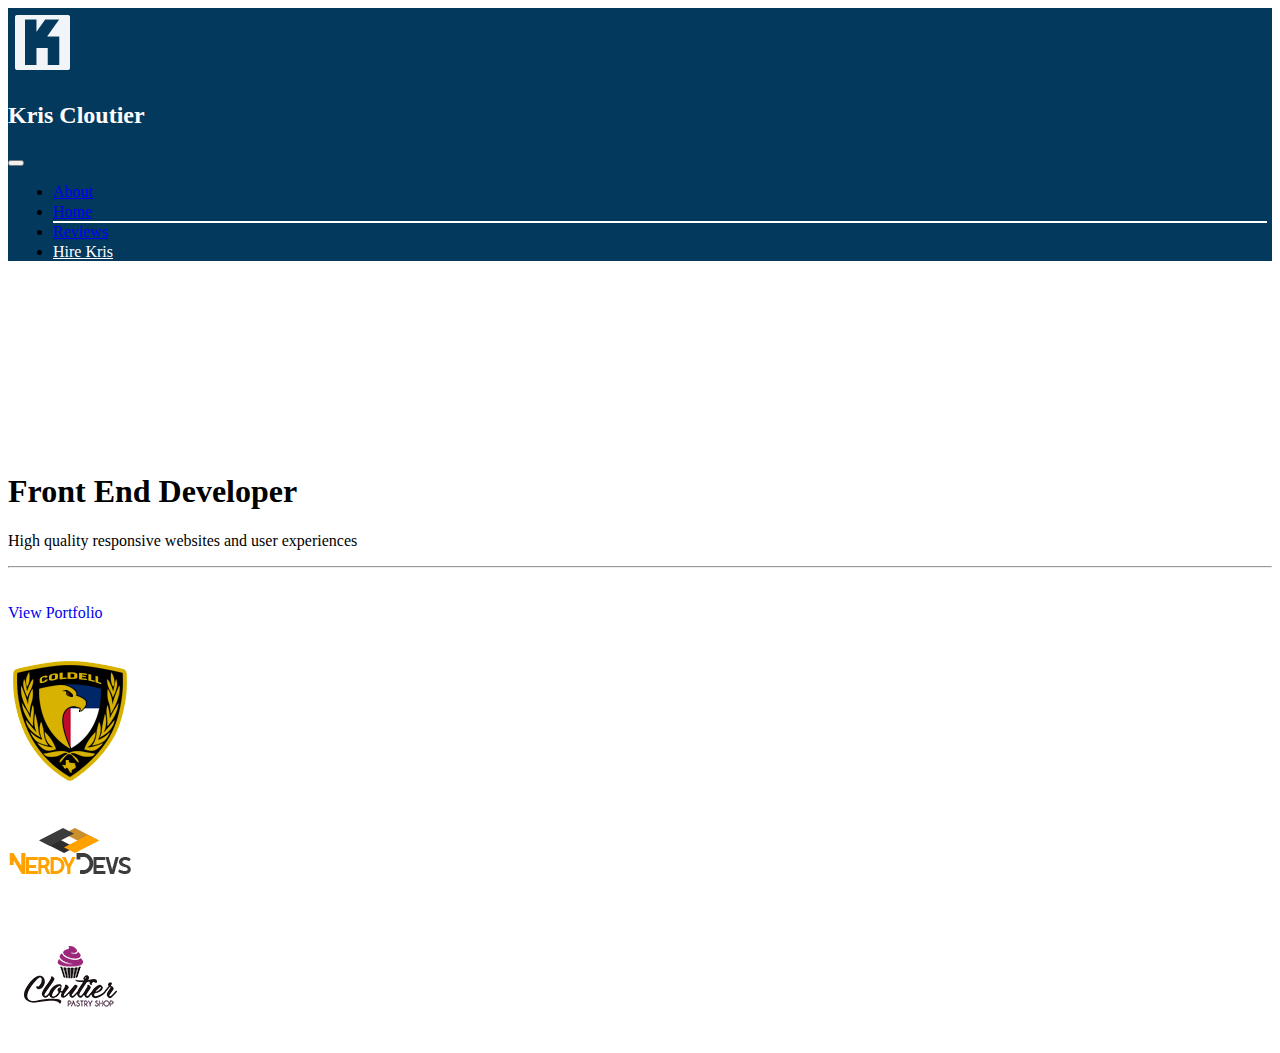
==== index.html @ d41c8bde "V 0.0.01" ====
<!DOCTYPE html>
<html>
<head>
    <meta charset="utf-8" />
    <meta http-equiv="X-UA-Compatible" content="IE=edge">
    <meta name="viewport" content="width=device-width, initial-scale=1">
    <meta name="description" content="Kris Cloutier's portfolio website with all my projects for you to enjoy! I work hard on my free time to have fun and learn new skills and I hope what you see excites you as much as it does with me.">

    <title>Portfolio | Kris Cloutier</title>

    <!-- Styles -->
    <link rel="icon" href="images/icon/icon1.png">
    <link rel="stylesheet" href="https://stackpath.bootstrapcdn.com/bootstrap/4.1.0/css/bootstrap.min.css" integrity="sha384-9gVQ4dYFwwWSjIDZnLEWnxCjeSWFphJiwGPXr1jddIhOegiu1FwO5qRGvFXOdJZ4" crossorigin="anonymous">
    <link rel="stylesheet" href="https://use.fontawesome.com/releases/v5.0.13/css/all.css" integrity="sha384-DNOHZ68U8hZfKXOrtjWvjxusGo9WQnrNx2sqG0tfsghAvtVlRW3tvkXWZh58N9jp" crossorigin="anonymous">
    <link rel="stylesheet" href="css/main.css">
</head>
<body>
    <head class="container-fluid">
        <nav class="navbar fixed-top navbar-expand-md navbar-dark bg-custom">
            <div class="container">
                <a id="white" class="navabr-brand" href="kris-cloutier.github.io"><img src="images/icon/icon2.png"></a>
                <h2 class="white">Kris Cloutier</h2>
                <button class="navbar-toggler" type="button" data-toggle="collapse" data-target="#navigation" aria-controls="navbarSupportedContent" aria-expanded="false" aria-label="Toggle navigation">
                    <span class="navbar-toggler-icon"></span>
                </button>

                <div class="collapse navbar-collapse" id="navigation">
                    <ul class="navbar-nav ml-auto">
                        <li class="underline nav-item">
                            <a class="nav-link" href="#">About</a>
                        </li>
                        <li class="nav-item active">
                            <a class="nav-link" href="#">Home</a>
                        </li>
                        <li class="underline nav-item">
                            <a class="nav-link" href="#">Reviews</a>
                        </li>
                        <li class="nav-item">
                            <a class="nav-link btn-cus-dark" type="button" href="#">Hire Kris</a>
                        </li>
                    </ul>
                </div>
            </div>
        </nav>
        </div>
    </head>
    <div class="push jumbotron jumbotron-fluid">
        <div class="container text-center">
            <h1 class="display-4">Front End Developer</h1>
            <p class="lead">High quality responsive websites and user experiences</p>
            <hr class="my-4">
            <div class="icons">
                <div class="row">
                    <div class="col-3">
                        <i class="fab fa-html5"></i>
                    </div>
                    <div class="col-3">
                        <i class="fab fa-css3-alt"></i>
                    </div>
                    <div class="col-3">
                        <i class="fab fa-js"></i>
                    </div>
                    <div class="col-3">
                        <i class="fab fa-python"></i>
                    </div>
                </div>
            </div>
            <a class="no-deco" href="#">
                <p class="lead pad-20">View Portfolio</p>
                <p class="lead"><i class="fas fa-angle-down"></i></p>
            </a>
        </div>
    </div>
    <main class="container">
        <div class="row text-center pad-20">
            <div class="col-4 zoom-out coldell">
                <img class="img-responsive" src="images/portfolio/coldell/coldell125.png">
            </div>
            <div class="col-4 zoom-out">
                <img class="img-responsive" src="images/portfolio/nerdydevs/Transparent125.png">
            </div>
            <div class="col-4 zoom-out">
                <img class="img-responsive" src="images/portfolio/cloutier/Transparent125.png">
            </div>
        </div>
    </main>
    <script src="https://code.jquery.com/jquery-3.3.1.slim.min.js" integrity="sha384-q8i/X+965DzO0rT7abK41JStQIAqVgRVzpbzo5smXKp4YfRvH+8abtTE1Pi6jizo" crossorigin="anonymous"></script>
	<script src="https://cdnjs.cloudflare.com/ajax/libs/popper.js/1.14.0/umd/popper.min.js" integrity="sha384-cs/chFZiN24E4KMATLdqdvsezGxaGsi4hLGOzlXwp5UZB1LY//20VyM2taTB4QvJ" crossorigin="anonymous"></script>
	<script src="https://stackpath.bootstrapcdn.com/bootstrap/4.1.0/js/bootstrap.min.js" integrity="sha384-uefMccjFJAIv6A+rW+L4AHf99KvxDjWSu1z9VI8SKNVmz4sk7buKt/6v9KI65qnm" crossorigin="anonymous"></script>
</body>
</html>
---- css/main.css ----
.btn-cus-dark {
    background-color: #03395c;
    color: #fff;
}
.btn-cus-dark:hover {
    transition: 0.3s ease;
    background-color: #011e31;
}
#white {
    color: #fff;
    text-decoration: none; 
}
.bg-custom {
    background-color: #03395c;
}
.active {
    border-bottom: 2px solid #fff 
}
.underline:after {
    display:block;
    content: '';
    border-bottom: solid 2px #afb0b1;  
    transform: scaleX(0);  
    transition: transform 250ms ease-in-out;
  }
.underline:hover:after { transform: scaleX(1); }
.underline.fromRight:after{ transform-origin:100% 50%; }
.underline.fromLeft:after{  transform-origin:  0% 50%; }
.nav-item {
    margin: 0 5px 0 5px;
}
.white {
    color: #fff
}
.push {
    padding-top: 175px;
}
.icons {
    font-size: 72px;
}
.fa-html5 {
    color: #ee5f00;
}
.fa-css3-alt {
    color: #3c85f3;
}
.fa-js {
    color: #dbc712
}
.fa-python {
    color: #ffd43b
}
.pad-20 {
    padding-top: 20px;
}
.no-deco {
    text-decoration: none;
}
.zoom-out {
    transition: transform 0.5s;
}
.zoom-out:hover {
    transform: scale(.75);
}
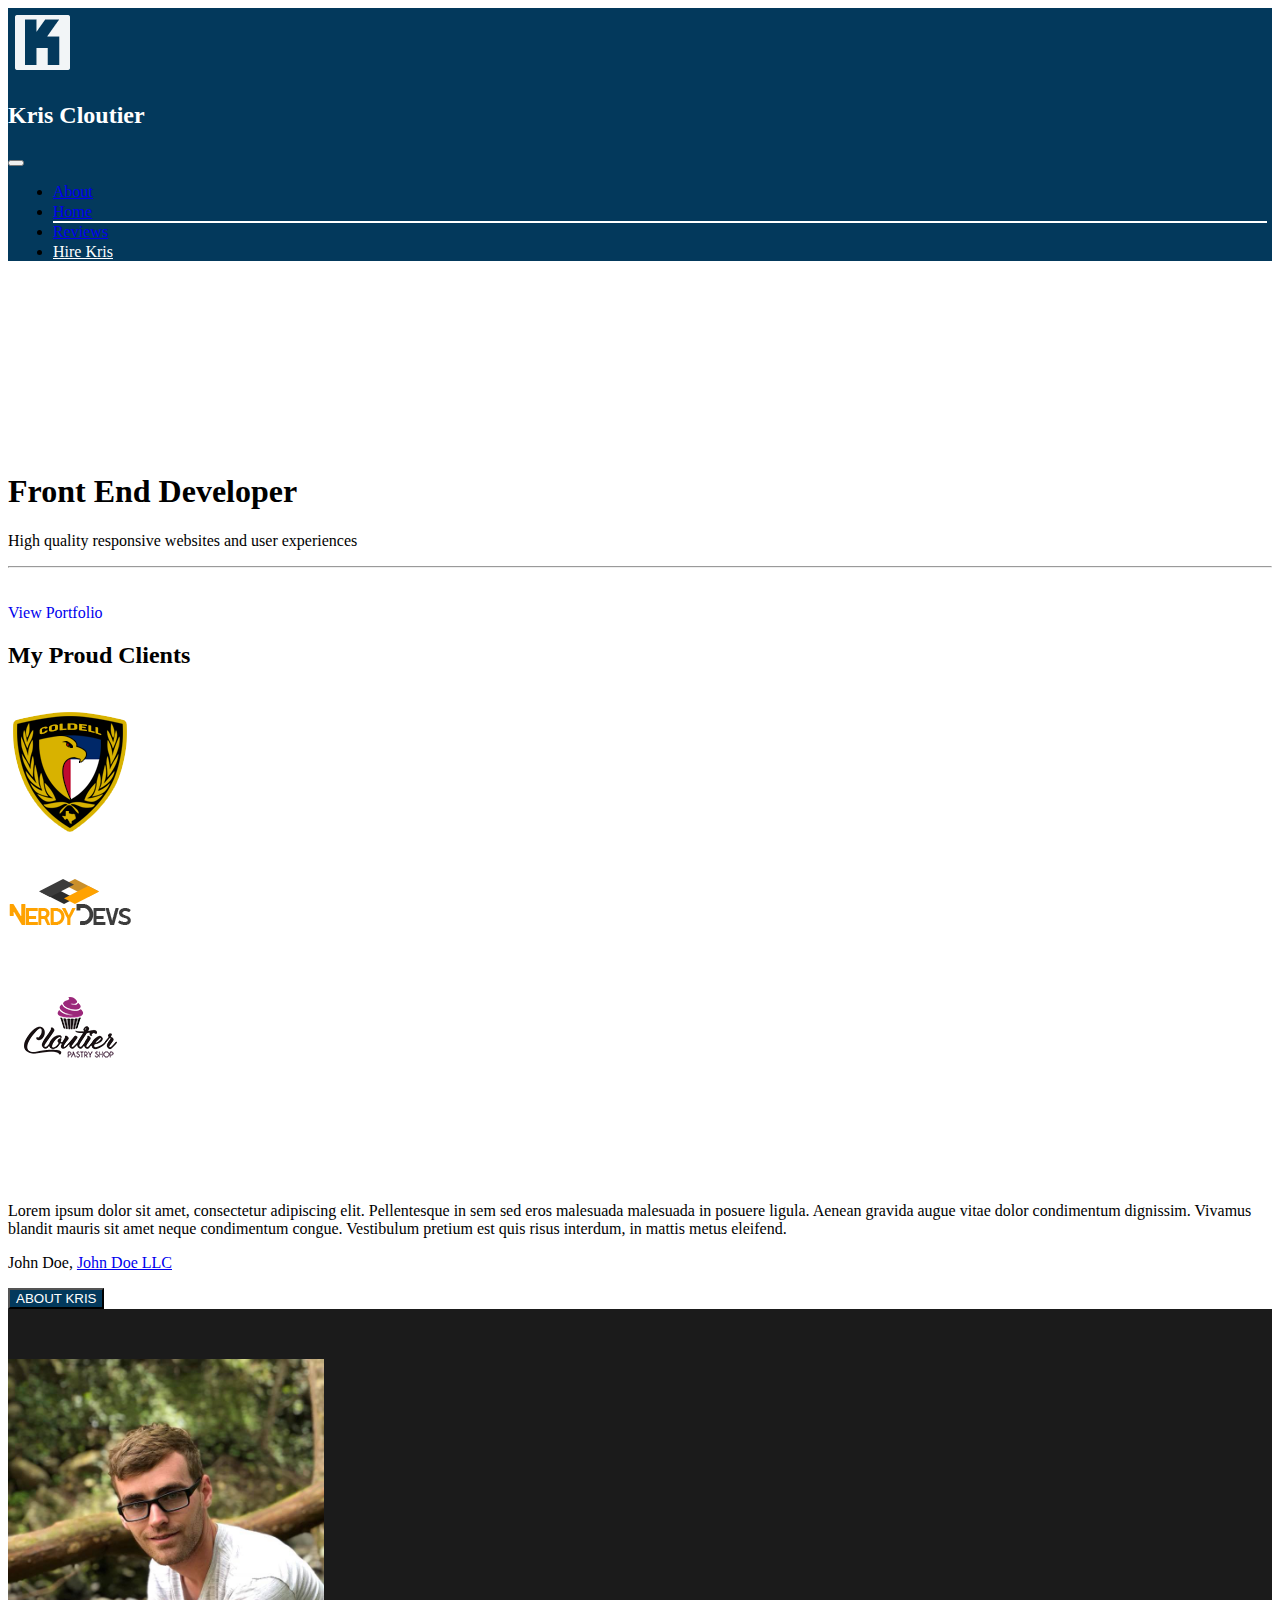
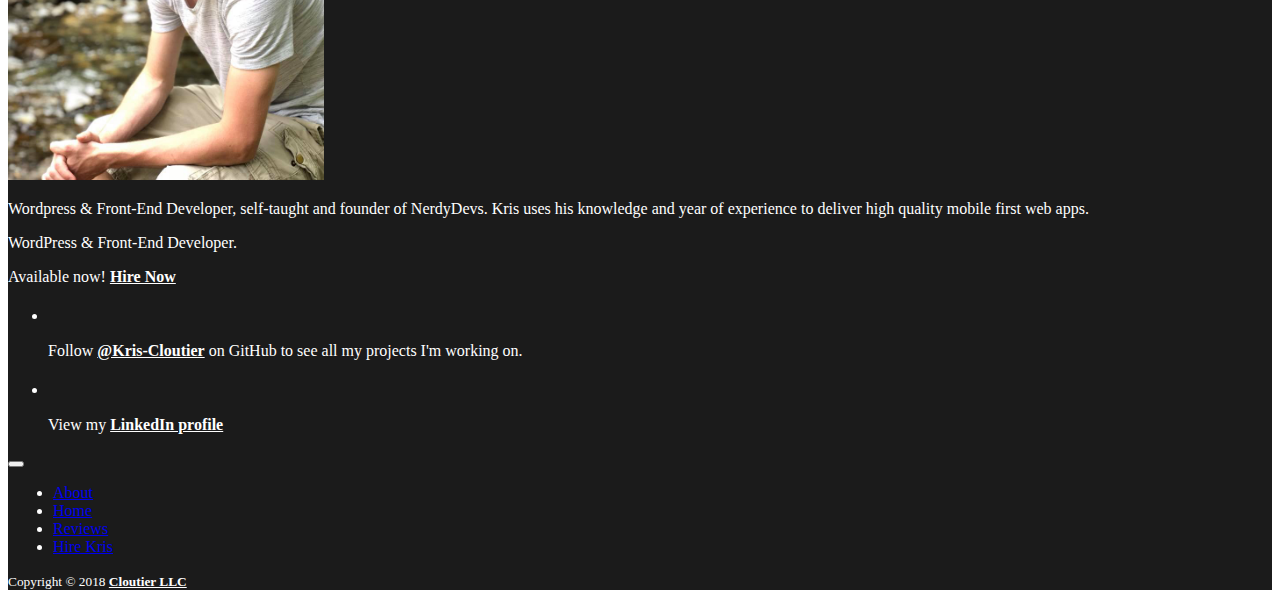
==== commit 04c97d34: "Finished Main page" ====
--- a/index.html
+++ b/index.html
@@ -42,7 +42,6 @@
                 </div>
             </div>
         </nav>
-        </div>
     </head>
     <div class="push jumbotron jumbotron-fluid">
         <div class="container text-center">
@@ -71,19 +70,86 @@
             </a>
         </div>
     </div>
-    <main class="container">
-        <div class="row text-center pad-20">
-            <div class="col-4 zoom-out coldell">
-                <img class="img-responsive" src="images/portfolio/coldell/coldell125.png">
+    <main>
+        <div class="container">
+            <div class="row">
+                <div class="col-12 text-center">
+                    <h2>My Proud Clients</h2>
+                </div>
             </div>
-            <div class="col-4 zoom-out">
-                <img class="img-responsive" src="images/portfolio/nerdydevs/Transparent125.png">
+            <div class="row text-center pad-20">
+                <div class="col-4 zoom-out coldell">
+                    <a href="#"><img class="img-responsive" src="images/portfolio/coldell/coldell125.png"></a>
+                </div>
+                <div class="col-4 zoom-out">
+                    <a href="http://www.nerdydevs.com"><img class="img-responsive" src="images/portfolio/nerdydevs/Transparent125.png"></a>
+                </div>
+                <div class="col-4 zoom-out">
+                    <a href="#"><img class="img-responsive" src="images/portfolio/cloutier/Transparent125.png"></a>
+                </div>
             </div>
-            <div class="col-4 zoom-out">
-                <img class="img-responsive" src="images/portfolio/cloutier/Transparent125.png">
+        </div>    
+        <div class="container-fluid mar-50 pad-20">
+            <div class="container">
+                <div class="row">
+                    <div class="col-8 mx-auto text-center">
+                        <i class="fas fa-quote-left"></i>
+                        <p class="text-left pad-20">Lorem ipsum dolor sit amet, consectetur adipiscing elit. Pellentesque in sem sed eros malesuada malesuada in posuere ligula. Aenean gravida augue vitae dolor condimentum dignissim. Vivamus blandit mauris sit amet neque condimentum congue. Vestibulum pretium est quis risus interdum, in mattis metus eleifend.</p>
+                        <p class="text-right">John Doe, <a href="#">John Doe LLC</a></p>
+                    </div>
+                </div>    
+            </div>    
+        </div>
+        <button class="btn btn-lg btn-cus btn-block btn-cus-dark">ABOUT KRIS <i class="fas fa-chevron-circle-right"></i></button>
+    </main>
+    <footer>
+        <div class="container pad-50">
+            <div class="row">
+                <div class="col-6 inline">
+                    <img class="img-thumbnail img-fluid me float-left" src="images/kris/Kris.jpg">
+                    <p>Wordpress & Front-End Developer, self-taught and founder of NerdyDevs. Kris uses his knowledge and year of experience to deliver high quality mobile first web apps.</p>
+                    <p>WordPress & Front-End Developer.</p>
+                    <p>Available now! <a class="footer-link" href="#"><strong>Hire Now <i class="fas fa-angle-double-right"></i></strong></a></p>
+                </div>
+                <div class="col-6">
+                    <ul class="navbar-nav">
+                        <li><i class="fab fa-github float-left space git"></i> <p>Follow <a class="footer-link" href="https://github.com/Kris-Cloutier"><strong>@Kris-Cloutier</strong></a> on GitHub to see all my projects I'm working on.</p></li>
+                        <li><i class="fab fa-linkedin-in float-left space link"></i>  <p>View my <a class="footer-link" href="https://www.linkedin.com/in/kristopher-cloutier-5519b8145/"><strong>LinkedIn profile</strong></a></p></li>
+                    </ul>
+                </div>
+            </div>    
+            <div class="row">
+                <nav class="navbar navbar-expand-md navbar-dark col-12">
+                        <button class="navbar-toggler" type="button" data-toggle="collapse" data-target="#navigation1" aria-controls="navbarSupportedContent" aria-expanded="false" aria-label="Toggle navigation">
+                            <span class="navbar-toggler-icon"></span>
+                        </button>
+        
+                        <div class="collapse navbar-collapse" id="navigation1">
+                            <ul class="navbar-nav mx-auto">
+                                <li class="nav-item">
+                                    <a class="nav-link" href="#">About</a>
+                                </li>
+                                <li class="nav-item">
+                                    <a class="nav-link" href="#">Home</a>
+                                </li>
+                                <li class="nav-item">
+                                    <a class="nav-link" href="#">Reviews</a>
+                                </li>
+                                <li class="nav-item">
+                                    <a class="nav-link" href="#">Hire Kris</a>
+                                </li>
+                            </ul>
+                        </div>
+                    </nav>
+                </div>    
+            </div>
+            <div class="row">
+                <div class="col-12 text-center">
+                    <small>Copyright © 2018 <a class="footer-link" href="#"><strong>Cloutier LLC</strong></a></small>
+                </div>
             </div>
         </div>
-    </main>
+    </footer>
     <script src="https://code.jquery.com/jquery-3.3.1.slim.min.js" integrity="sha384-q8i/X+965DzO0rT7abK41JStQIAqVgRVzpbzo5smXKp4YfRvH+8abtTE1Pi6jizo" crossorigin="anonymous"></script>
 	<script src="https://cdnjs.cloudflare.com/ajax/libs/popper.js/1.14.0/umd/popper.min.js" integrity="sha384-cs/chFZiN24E4KMATLdqdvsezGxaGsi4hLGOzlXwp5UZB1LY//20VyM2taTB4QvJ" crossorigin="anonymous"></script>
 	<script src="https://stackpath.bootstrapcdn.com/bootstrap/4.1.0/js/bootstrap.min.js" integrity="sha384-uefMccjFJAIv6A+rW+L4AHf99KvxDjWSu1z9VI8SKNVmz4sk7buKt/6v9KI65qnm" crossorigin="anonymous"></script>
--- a/css/main.css
+++ b/css/main.css
@@ -23,9 +23,15 @@
     transform: scaleX(0);  
     transition: transform 250ms ease-in-out;
   }
-.underline:hover:after { transform: scaleX(1); }
-.underline.fromRight:after{ transform-origin:100% 50%; }
-.underline.fromLeft:after{  transform-origin:  0% 50%; }
+.underline:hover:after { 
+    transform: scaleX(1); 
+}
+.underline.fromRight:after { 
+    transform-origin:100% 50%; 
+}
+.underline.fromLeft:after{  
+    transform-origin:  0% 50%; 
+}
 .nav-item {
     margin: 0 5px 0 5px;
 }
@@ -61,4 +67,43 @@
 }
 .zoom-out:hover {
     transform: scale(.75);
+}
+.blue-bg {
+    background-color: #03395c;
+    color: #fff;
+}
+.mar-50 {
+    margin-top: 50px;
+}
+.btn-cus {
+    border-radius: 0px;
+    background-color: #03395c;
+}
+footer {
+    background-color: #1b1b1b;
+    color: #fff;
+}
+.pad-50 {
+    padding-top: 50px;
+}
+.me {
+    width: 25%;
+    margin-right: 10px;
+}
+.space {
+    margin-right: 10px;
+    font-size: 1.3em;
+}
+.footer-link {
+    color: #fff;
+}
+.footer-link:hover {
+    text-decoration: none;
+    color: #0772b9;
+    transition: 0.2s ease;
+}
+.git:hover, .link:hover {
+    color: #0772b9;
+    transition: 0.2s ease;
+
 }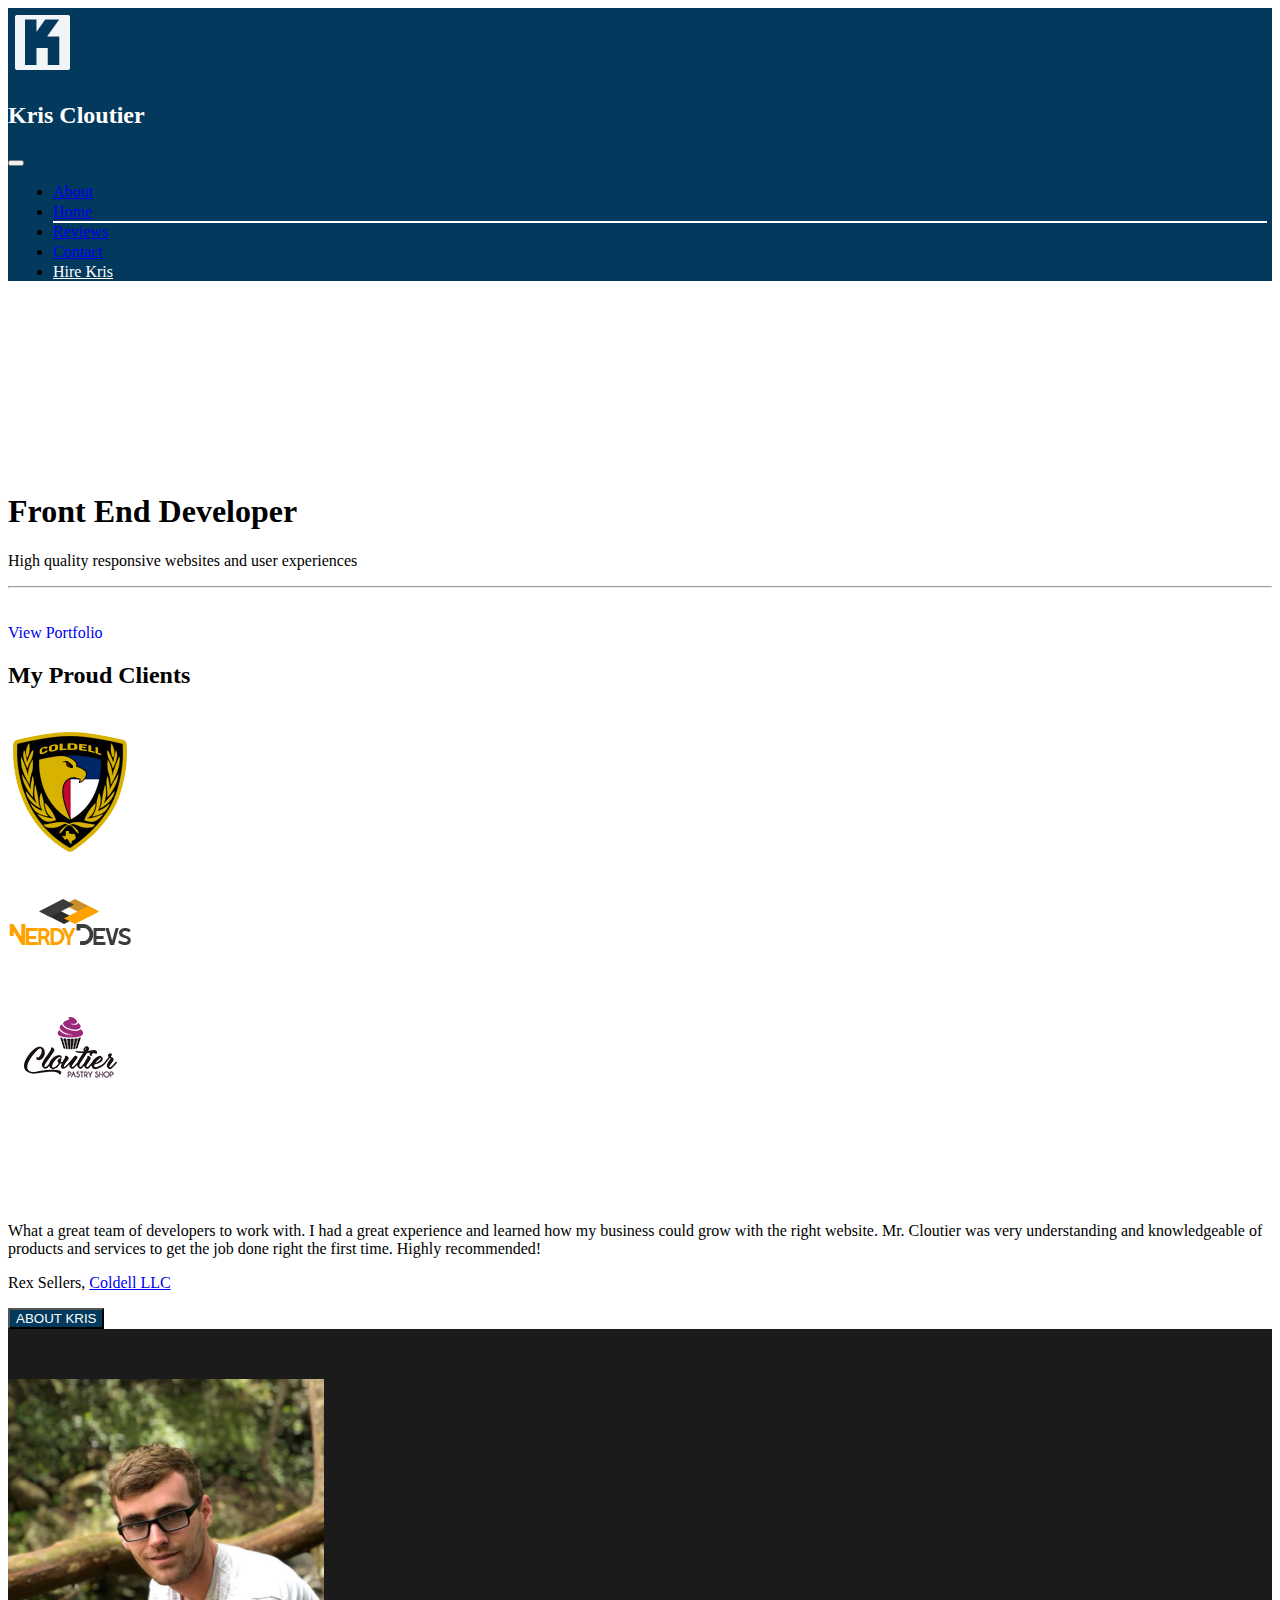
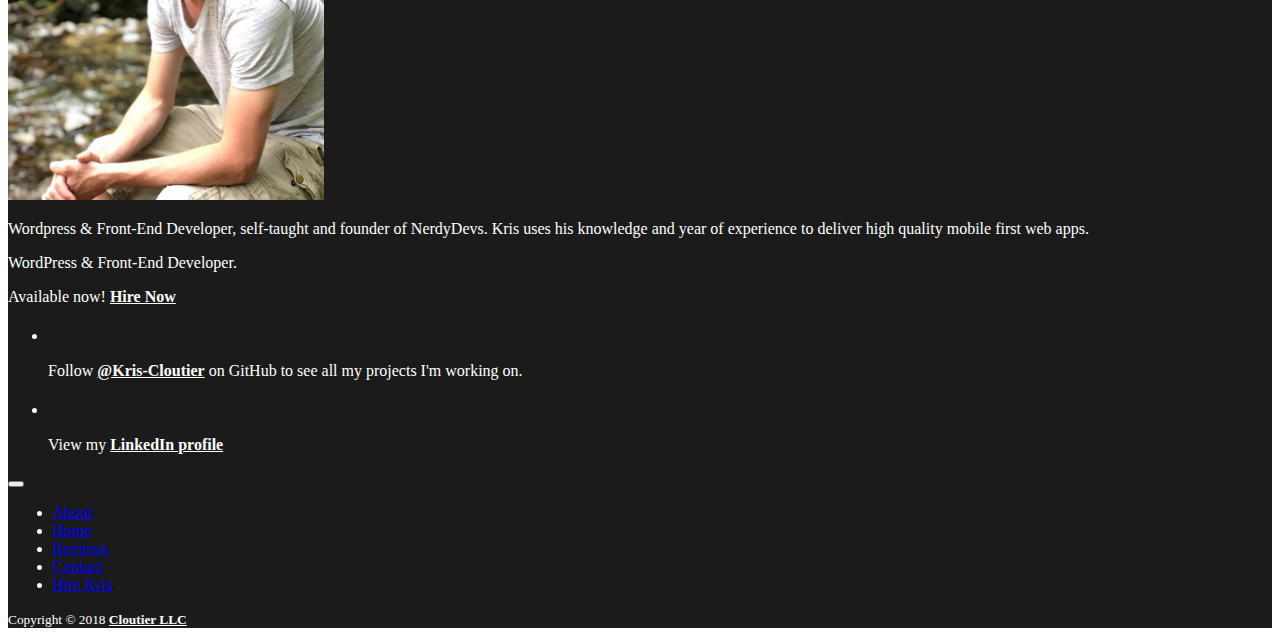
==== commit 777c8776: "Update to index.html" ====
--- a/index.html
+++ b/index.html
@@ -1,5 +1,5 @@
 <!DOCTYPE html>
-<html>
+<html lang="en">
 <head>
     <meta charset="utf-8" />
     <meta http-equiv="X-UA-Compatible" content="IE=edge">
@@ -15,10 +15,10 @@
     <link rel="stylesheet" href="css/main.css">
 </head>
 <body>
-    <head class="container-fluid">
+    <header class="container-fluid">
         <nav class="navbar fixed-top navbar-expand-md navbar-dark bg-custom">
             <div class="container">
-                <a id="white" class="navabr-brand" href="kris-cloutier.github.io"><img src="images/icon/icon2.png"></a>
+                <a id="white" class="navabr-brand" href="kris-cloutier.github.io"><img src="images/icon/icon2.png" alt="Kris Cloutier's Logo"></a>
                 <h2 class="white">Kris Cloutier</h2>
                 <button class="navbar-toggler" type="button" data-toggle="collapse" data-target="#navigation" aria-controls="navbarSupportedContent" aria-expanded="false" aria-label="Toggle navigation">
                     <span class="navbar-toggler-icon"></span>
@@ -27,22 +27,25 @@
                 <div class="collapse navbar-collapse" id="navigation">
                     <ul class="navbar-nav ml-auto">
                         <li class="underline nav-item">
-                            <a class="nav-link" href="#">About</a>
+                            <a class="nav-link" href="about.html">About</a>
                         </li>
                         <li class="nav-item active">
-                            <a class="nav-link" href="#">Home</a>
+                            <a class="nav-link" href="index.html">Home</a>
                         </li>
                         <li class="underline nav-item">
                             <a class="nav-link" href="#">Reviews</a>
                         </li>
+                        <li class="underline nav-item">
+                            <a class="nav-link" href="contact.html">Contact</a>
+                        </li>
                         <li class="nav-item">
-                            <a class="nav-link btn-cus-dark" type="button" href="#">Hire Kris</a>
+                            <a class="nav-link btn-cus-dark" role="button" href="hire.html">Hire Kris</a>
                         </li>
                     </ul>
                 </div>
             </div>
         </nav>
-    </head>
+    </header>
     <div class="push jumbotron jumbotron-fluid">
         <div class="container text-center">
             <h1 class="display-4">Front End Developer</h1>
@@ -79,13 +82,13 @@
             </div>
             <div class="row text-center pad-20">
                 <div class="col-4 zoom-out coldell">
-                    <a href="#"><img class="img-responsive" src="images/portfolio/coldell/coldell125.png"></a>
+                    <a href="#"><img class="img-responsive" src="images/portfolio/coldell/coldell125.png" alt="Coldell LLC logo"></a>
                 </div>
                 <div class="col-4 zoom-out">
-                    <a href="http://www.nerdydevs.com"><img class="img-responsive" src="images/portfolio/nerdydevs/Transparent125.png"></a>
+                    <a href="http://www.nerdydevs.com"><img class="img-responsive" src="images/portfolio/nerdydevs/Transparent125.png" alt="NerdyDevs Logo"></a>
                 </div>
                 <div class="col-4 zoom-out">
-                    <a href="#"><img class="img-responsive" src="images/portfolio/cloutier/Transparent125.png"></a>
+                    <a href="#"><img class="img-responsive" src="images/portfolio/cloutier/Transparent125.png" alt="Cloutier Pastries Logo"></a>
                 </div>
             </div>
         </div>    
@@ -94,8 +97,8 @@
                 <div class="row">
                     <div class="col-8 mx-auto text-center">
                         <i class="fas fa-quote-left"></i>
-                        <p class="text-left pad-20">Lorem ipsum dolor sit amet, consectetur adipiscing elit. Pellentesque in sem sed eros malesuada malesuada in posuere ligula. Aenean gravida augue vitae dolor condimentum dignissim. Vivamus blandit mauris sit amet neque condimentum congue. Vestibulum pretium est quis risus interdum, in mattis metus eleifend.</p>
-                        <p class="text-right">John Doe, <a href="#">John Doe LLC</a></p>
+                        <p class="text-left pad-20">What a great team of developers to work with. I had a great experience and learned how my business could grow with the right website. Mr. Cloutier was very understanding and knowledgeable of products and services to get the job done right the first time. Highly recommended!</p>
+                        <p class="text-right">Rex Sellers, <a href="www.coldell.com">Coldell LLC</a></p>
                     </div>
                 </div>    
             </div>    
@@ -106,10 +109,10 @@
         <div class="container pad-50">
             <div class="row">
                 <div class="col-6 inline">
-                    <img class="img-thumbnail img-fluid me float-left" src="images/kris/Kris.jpg">
+                    <img class="img-thumbnail img-fluid me float-left" src="images/kris/Kris.jpg" alt="A picture of Kris sitting on a rock in the forests of Maui Hawaii">
                     <p>Wordpress & Front-End Developer, self-taught and founder of NerdyDevs. Kris uses his knowledge and year of experience to deliver high quality mobile first web apps.</p>
                     <p>WordPress & Front-End Developer.</p>
-                    <p>Available now! <a class="footer-link" href="#"><strong>Hire Now <i class="fas fa-angle-double-right"></i></strong></a></p>
+                    <p>Available now! <a class="footer-link" href="hire.html"><strong>Hire Now <i class="fas fa-angle-double-right"></i></strong></a></p>
                 </div>
                 <div class="col-6">
                     <ul class="navbar-nav">
@@ -130,13 +133,16 @@
                                     <a class="nav-link" href="#">About</a>
                                 </li>
                                 <li class="nav-item">
-                                    <a class="nav-link" href="#">Home</a>
+                                    <a class="nav-link" href="index.html">Home</a>
                                 </li>
                                 <li class="nav-item">
                                     <a class="nav-link" href="#">Reviews</a>
                                 </li>
                                 <li class="nav-item">
-                                    <a class="nav-link" href="#">Hire Kris</a>
+                                    <a class="nav-link" href="contact.html">Contact</a>
+                                 </li>
+                                <li class="nav-item">
+                                    <a class="nav-link" href="hire.html">Hire Kris</a>
                                 </li>
                             </ul>
                         </div>
@@ -148,7 +154,6 @@
                     <small>Copyright © 2018 <a class="footer-link" href="#"><strong>Cloutier LLC</strong></a></small>
                 </div>
             </div>
-        </div>
     </footer>
     <script src="https://code.jquery.com/jquery-3.3.1.slim.min.js" integrity="sha384-q8i/X+965DzO0rT7abK41JStQIAqVgRVzpbzo5smXKp4YfRvH+8abtTE1Pi6jizo" crossorigin="anonymous"></script>
 	<script src="https://cdnjs.cloudflare.com/ajax/libs/popper.js/1.14.0/umd/popper.min.js" integrity="sha384-cs/chFZiN24E4KMATLdqdvsezGxaGsi4hLGOzlXwp5UZB1LY//20VyM2taTB4QvJ" crossorigin="anonymous"></script>
